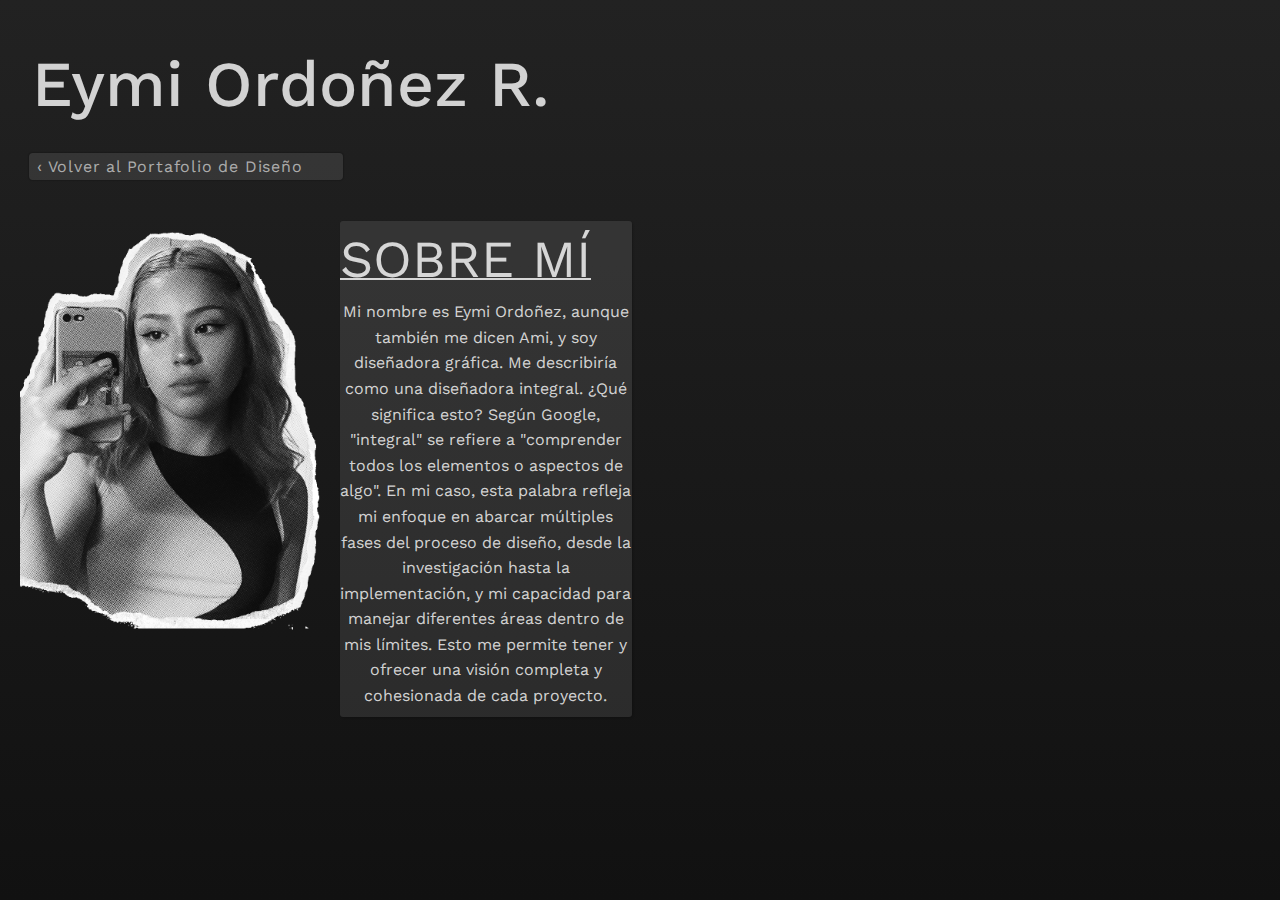
==== about.html @ eac26d88 "Add files via upload" ====
<!DOCTYPE html>
<html lang="es">
    <head>
        <meta charset="utf-8" />
        <title>📂 Eymi Ordoñez R.</title>
        <link rel="stylesheet" href="style.css" />
        <link rel="preconnect" href="https://fonts.googleapis.com">
        <link rel="preconnect" href="https://fonts.gstatic.com" crossorigin>
        <link href="https://fonts.googleapis.com/css2?family=Work+Sans:ital,wght@0,100..900;1,100..900&display=swap" rel="stylesheet">
    </head>
    <body>
        <header>
            <h1></h1>
            <a href="index.html">‹ Volver al Portafolio de Diseño</a>
        </header>

        <main class="about-container">
            <img class="about-img" src="images/Artboard 1.png" alt="Foto de Eymi Ordoñez" />
            <div class="about-text">
                <h2>SOBRE MÍ</h2>
                <p>Mi nombre es Eymi Ordoñez, aunque también me
                    dicen Ami, y soy diseñadora gráfica. Me describiría
                    como una diseñadora integral. ¿Qué significa esto?
                    Según Google, "integral" se refiere a "comprender
                    todos los elementos o aspectos de algo". En mi
                    caso, esta palabra refleja mi enfoque en abarcar
                    múltiples fases del proceso de diseño, desde la
                    investigación hasta la implementación, y mi
                    capacidad para manejar diferentes áreas dentro de
                    mis límites. Esto me permite tener y ofrecer una
                    visión completa y cohesionada de cada proyecto.
                </p>
            </div>
        </main>

        <script>
            const autoria = document.querySelector("h1");
            autoria.innerHTML = "Eymi Ordoñez R.";
        </script>
    </body>
</html>
---- style.css ----
*{margin:0; padding:0}
html, body {
    min-height: 100vh;
    background: linear-gradient(#222,#111);
    color: rgba(255, 255, 255, 0.8);
    margin: 0;
    padding: 0;
    font-family: "Work Sans", sans-serif;

}

aside{
    position: fixed;
    top:calc(1.5rem + 1.5vw);
    right:calc(1.5rem + 1.5vw);
}

aside a{
    color:rgba(255,255,255,.5);
    text-decoration: none;
    z-index:9;
}

header{
    padding: 1rem 2rem 0.5rem 2rem; 
}


main{
    padding: 0.5rem 2rem 2rem 2rem;    
}

header, main{
    width: calc(100vw - 4rem);
}

h1 {
    font-family: "Work Sans";
    font-size: 64px;
    font-style: normal;
    font-weight: 500;
    line-height: normal;
    margin-bottom: 30px;
    margin-top: 30px;
   
}

@media (orientation: portrait) {
    h1{ margin: 1rem 10rem 1rem 0; line-height:1.1 }
}

h2 {
    font-size: calc(1.25rem + 2.5vw);
    font-weight: normal;
    line-height: 1.5;
    text-decoration: underline;
    text-decoration-thickness: 2px;
}


select, header > a{
    letter-spacing: 0.05rem;
    font: weight 300;
    font-size:1rem;
    background:rgba(255,255,255,.1);
    color:rgba(255,255,255,.6);
    border:1px solid rgba(0,0,0,.5);
    border-radius: 5px;
    text-decoration: none;
    margin:0;
    margin-left:-4px;
    box-shadow: 0 0 1px rgba(0,0,0,.2);

}

select{
    padding:0.25rem;
}

header > a{
    display:inline-block;
    padding:.25rem 2.5rem .25rem .5rem;
    transition:background ease .25s;
}

header > a:hover{
    background:rgba(255,255,255,.3);
    color:rgba(255,255,255,.8);
    text-decoration: none;
}

a {
    color: #bbb;
    text-decoration: underline;
}

a:hover {
    color: #fff;
}

main > div{
    width:24%;
    margin:1% 1% 0 0;
    background:rgba(255,255,255,.1);
    box-shadow: 1px 1px 2px rgba(0,0,0,.2);
    display:inline-block;
    vertical-align: bottom;
    overflow: hidden;
    border-radius: 3px;
}

@media (orientation: portrait) {
    main > div {
        width:49%;
    }
}

main > div > img{
    width:100%;
    max-width: 100%;
}

main > p{
    max-width:50rem;
    line-height: 1.5;
    margin-bottom: 1rem;
}

main > img{
    max-width: 100%;
    margin:1rem 0;
}

main > div > p{
    text-align: center;
    margin-top:0;
    margin-bottom:.5rem;
    padding:0;
}

.esconde{
    display: none;
}
main.about-container {
    display: flex; 
    align-items: flex-start;
    padding: 20px;
}

.about-img {
    max-width: 300px;
    height: auto;
    margin-right: 20px;
    object-fit: cover;
    position: relative; 
    left: 0; 
    margin-left: 0; 
}

.about-text {
    max-width: 1000px;
    justify-content: left ;
}

.about-text h2 {
    margin-top: 0;
}

.about-text p {
    line-height: 1.6;
}
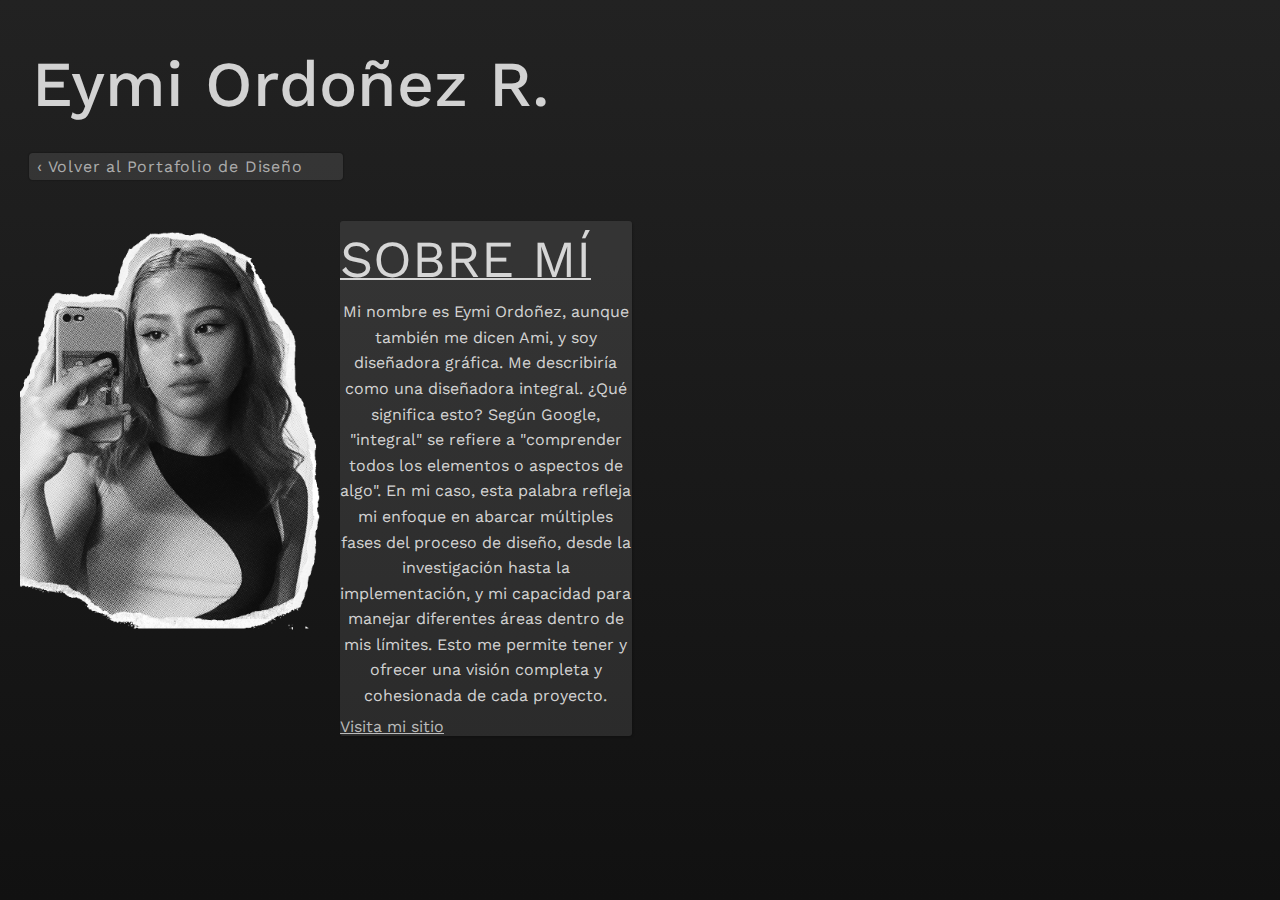
==== commit 8232cfe1: "Update about.html" ====
--- a/about.html
+++ b/about.html
@@ -29,7 +29,7 @@
                     capacidad para manejar diferentes áreas dentro de
                     mis límites. Esto me permite tener y ofrecer una
                     visión completa y cohesionada de cada proyecto.
-                </p>
+                </p> <a "https://github.com/amijpg" target="_blank">Visita mi sitio</a>
             </div>
         </main>
 
